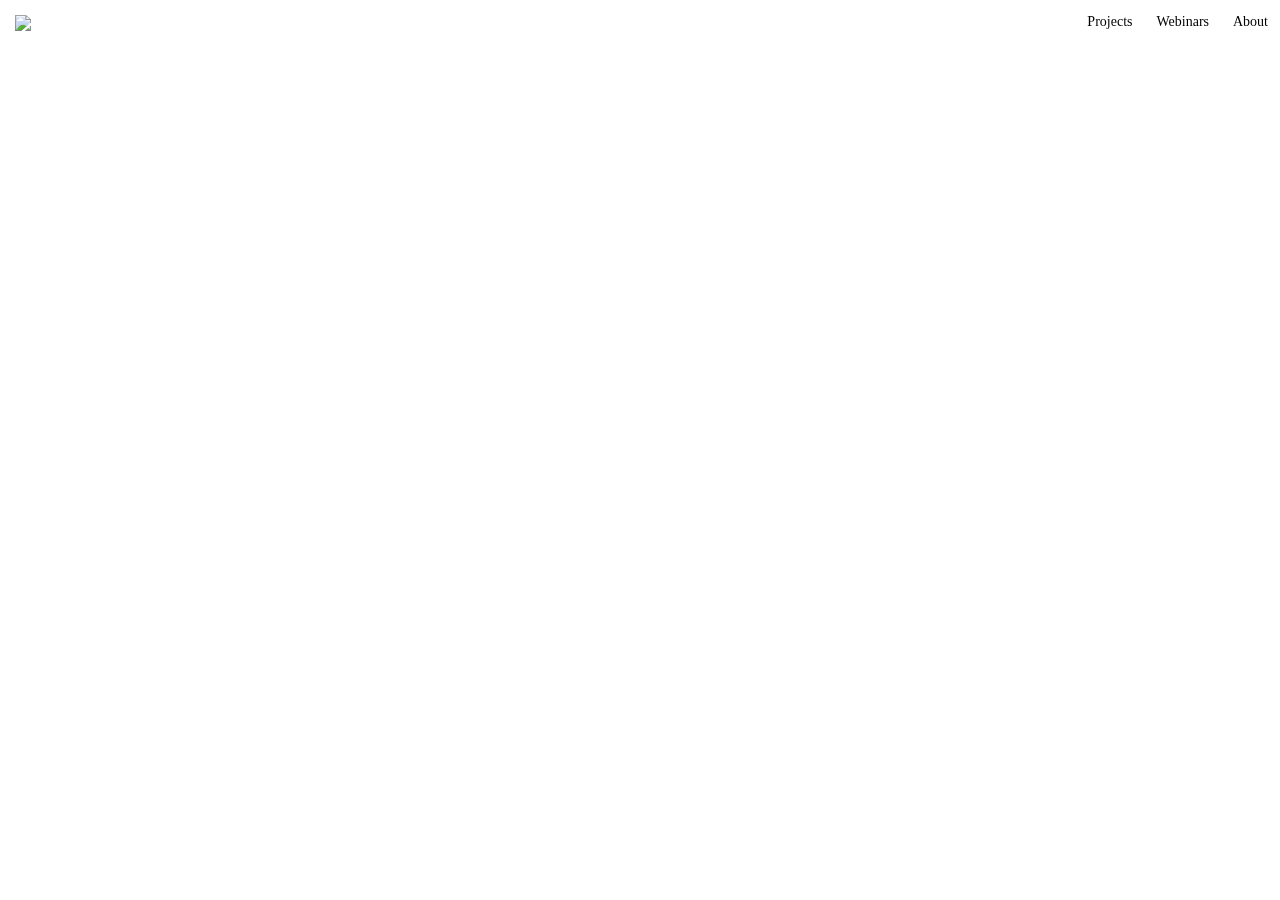
==== calc.html @ ff27acf5 "calc_update" ====
<!DOCTYPE html>
<html lang="en">

<head>
    <meta charset="utf-8">

    <meta http-equiv="x-ua-compatible" content="ie=edge">

    <title>Greenery in your City</title>

    <meta name="viewport" content="width=device-width, initial-scale=1.0">

    <link rel="stylesheet" href="assets/calc_style.css">
    <script src="https://cdnjs.cloudflare.com/ajax/libs/p5.js/1.1.9/p5.js"></script>



</head>

<body>

    <div class="header">

        <div class="header-description">
            <div class="header-links">
                <a href="#projects">Projects</a>
                <a href="#exhibition">Webinars</a>
                <a href="#about">About</a>
            </div>
            <div class="header-logo">
                <img src="assets/ergon-logo.png" width="60px">
           
            </div>
        </div>
        
        
<!--  top layer      -->
        
  
    </div>
<div class="project-section" id="projects">
    <script src="sketch.js"></script>
    </div>
</body>

</html>
---- assets/calc_style.css ----
@font-face {
font-family: 'InterBold';
src: url("Inter-Bold.ttf") format("truetype");
}

@font-face {
font-family: 'InterMed';
src: url("Inter-Medium.ttf") format("truetype");
}

@font-face {
font-family: 'InterReg';
src: url("Inter-Regular.ttf") format("truetype");
}

@font-face {
font-family: 'InterLight';
src: url("Inter-Light.ttf") format("truetype");
}

@font-face {
font-family: 'InterThin';
src: url("Inter-Thin.ttf") format("truetype");
}

:root {
	--w: 80%;
	--body: 16px/24px InterLight;
	--bodysp: 18px/28px InterMed;
	--header: 16px/24px InterMed;
	--caption: 14px/16px InterLight;
	--slidew: 400px;
}


@media only screen and (max-width: 1024px) {
	:root {
		--w: 95%;
	}
	
	.header .bodycopy {
		font: 28px/40px InterMed;
	}
	
	.header-links {
		display: none;
	}
	.intro {
		margin: 0px 0 100px;
	}
	
	.intro .intro-grid {
		display: block;
	}
		
	.intro-grid .para {
		margin-bottom: 100px;
        
    
    }
	
	.map {
		margin: 100px 0;
	}
	
	.map .map-grid {
		display: block;	
	}
	
	.map .map-embed {
		height: 400px;
	}
	
	.map .para {
		margin-bottom: 100px;
	}
	
	.workshop .w-grid {
		display: block;
	}
	
	.w-grid .tools {
		margin-bottom: 100px;
	}
	
	.project-grid .project {
		display: block;
	}
	.project .para {
		margin-bottom: 50px;
	}
	.exhibition .exhibition-grid {
		display: block;
	}
	.exhibition-grid .para {
		margin-bottom: 50px;
	}
	.about .about-grid {
		display: block;
	}
	.about-grid .para {
		margin-bottom: 50px;
	}
}

@media only screen and (max-width: 1280px) {
	:root {
		--w: 90%;
		--body: 14px/20px InterLight;
		--bodysp: 16px/24px InterMed;
		--caption: 12px/15px InterLight
	}
	
	.intro {
		margin: 0px 0 100px;
	}
	
	.intro .intro-grid {
		grid-template-columns: repeat(2, 1fr);
		grid-column-gap: 10%;
		grid-row-gap: 30%;
	}
	
	.map {
		margin: 100px 0;
	}
	
	.map .map-grid {
		grid-template-columns: repeat(2, 1fr);
		grid-column-gap: 3%;
		grid-row-gap: 10%;
	}
	
	.workshop {
		margin: 100px 0;
		display: block;
	}
	.exhibition .exhibition-grid {
		grid-template-columns: repeat(2, 1fr);
		grid-column-gap: 3%;
		grid-row-gap: 10%;
	}
	.exhibition .yt-video {
	height: 400px;
	}
	.about {
		margin: 100px 0 50px;
	}
}

html, body {
	/*height: 100%;*/
	margin: 0;
}

.x0, .y0, .z0 {
	display: inline;
}

.x1, .y1, .z1 {
	display: inline;
	text-decoration: underline;
}

.header {
/*    position: fixed;*/
    width: 100%;
	margin-left: auto;
	margin-right: auto;

	overflow: hidden;
    color: black;
}

.bodycopy {
	/*transition: transform 0.9s cubic-bezier(.50, .08, 0, .99);*/
	text-align: center;
	position: absolute;
	top: 50%;
	left: 50%;
	width: 60%;
	transform: translate(-50%, -50%);
	font: 35px/50px InterMed;
}

.header-description {
    position: fixed;
	width: 100%;

}

.header-logo {
    margin: 15px;
  float: left;
}


.header-description h2 {
    font-family: InterReg;
	font-size: 18px;
    
	/*margin: 0px;*/
}

.header-links {
	float: right;
}

.header-description a {
	float: left;
	color: black;
	text-align: center;
	text-decoration: none;
	font: var(--body);
	padding: 12px;
}

.header-description a:hover {
	text-decoration: underline;
}

.header-description span {
	font: 16px/20px InterReg;
}


/*ABOUT SECTION*/

.intro {
	width: var(--w);
	margin-left: auto;
	margin-right: auto;
}

.intro-grid {
	display: grid;
	grid-template-columns: repeat(3, 1fr);
	grid-column-gap: 3%;
	height: 100%;
}

.para p {
	font: var(--body);
    font-size: 10pt;
}

.para pp {
	font: var(--body);
    font-size: 10pt;
    margin-right: 100px;
}

.para p span {
	font: var(--bodysp);
}

.slide-image {
margin-left: 200px;
	grid-column-start: 2;
	grid-column-end: 3;
    float: right;
}

.image-center {
    margin: 30px;
    
    
}

.caption {
	font: var(--caption);
	float: right;
}

.intro .para {
	grid-column-start: 1;
	grid-column-end: 2;
}

.intro .slide-image {
	width: 130%;
}

.para a {
	text-decoration: underline;
	color: black;
}

.para a:hover {
	text-decoration: underline;
	background: black;
	color: white;
}


/*MAP SECTION*/

.map {
	width: var(--w);
	margin: 200px 0;
	margin-left: auto;
	margin-right: auto;
}

.map-grid {
	display: grid;
	grid-template-columns: repeat(3, 1fr);
	grid-column-gap: 6%;
	height: 100%;
}

.map-embed {
	width: 100%;
	grid-column-start: 2;
	grid-column-end: 4;
}


/*WORKSHOP SECTION*/


.workshop {
	width: var(--w);
	margin: 200px 0;
	margin-left: auto;
	margin-right: auto;
	}
	
	.w-grid {
	width: 100%;
	display: grid;
	grid-template-columns: repeat(2, 1fr);
	grid-column-gap: 15%;
}


.workshop-grid {
	margin-top: 50px;
	display: grid;
	grid-template-columns: repeat(2, 1fr);
	grid-column-gap: 3%;
	grid-row-gap: 10%;
	width: 100%;
	height: 100%;
}

.tools p span {
	font: var(--bodysp));
}

.workshop p span {
	font: var(--bodysp);
}

.workshop h2 {
	font: 16px/40px InterBold;
	margin: 0;
	padding: 0;
}

.workshop p {
	font: var(--body);
	margin: 0;
}


/*EMOJI*/
.workshop h2 span {
	font: 30px/40px InterReg;
	margin: 0;
	padding: 0;
}

/*PROJECT SECTION*/

.project-section {
	margin: 200px 0;
	width: var(--w);
	margin-left: auto;
	margin-right: auto;
}


.project-section h2 {
	margin-top: 0px;
	font: var(--bodysp);
}


.project {
	display: grid;
	grid-template-columns: repeat(2, 1fr);
	grid-column-gap: 3%;
	margin-bottom: 100px;
}

.project .slides {
	width: 100%;
	height: 100%;
}

/*EXHIBTION*/
.exhibition {
	margin: 200px 0;
	width: var(--w);
	margin-left: auto;
	margin-right: auto;
}
.exhibition-grid {
	display: grid;
	grid-template-columns: repeat(3, 1fr);
	grid-column-gap: 3%;
}
.exhibition-grid .para {
	grid-column-start: 1;
	grid-column-end: 2;
}
.exhibition-grid .yt-video {
		grid-column-start: 1;
	grid-column-end: 5;
}
.yt-video {
	height: 500px;
}

.exhibition p  {
	font: var(--body);
}
.exhibition a {
	color: black;
}

.exhibition p span {
	font: var(--bodysp);
}

.final-presentation {
	/*height: 570px;*/
	grid-column-start: 1;
	grid-column-end: 4;
}


/*ABOUT SECTION*/
.about {
	margin: 150px auto 100px;
	width: var(--w);
}
.about p span {
	font: var(--bodysp);
}
.about-grid {
	display: grid;
	grid-template-columns: repeat(3, 1fr);
	grid-column-gap: 3%;
}




canvas {
  display: block;
}
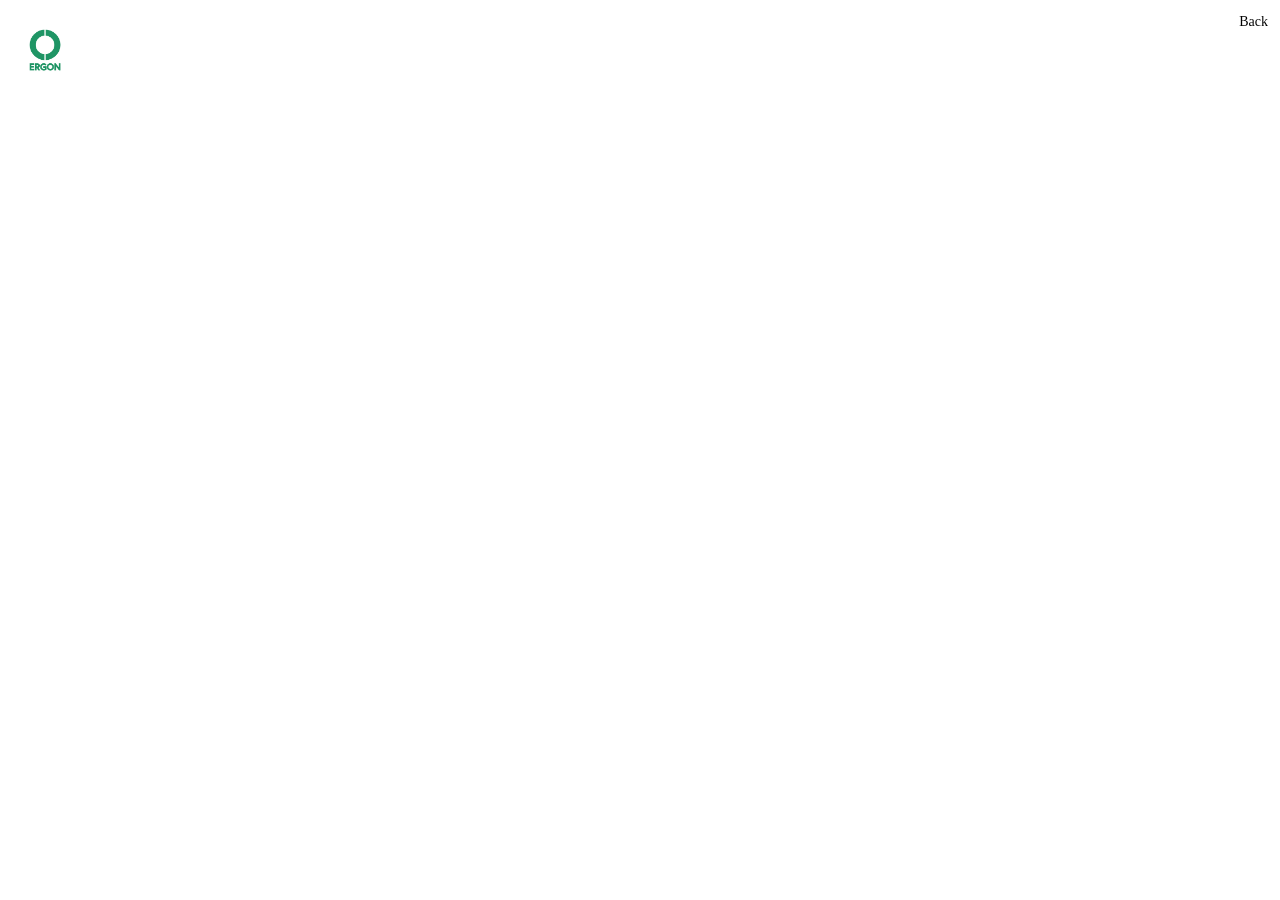
==== commit 81a71850: "Updated" ====
--- a/calc.html
+++ b/calc.html
@@ -23,12 +23,11 @@
 
         <div class="header-description">
             <div class="header-links">
-                <a href="#projects">Projects</a>
-                <a href="#exhibition">Webinars</a>
-                <a href="#about">About</a>
+
+                <a href="index.html">Back</a>
             </div>
             <div class="header-logo">
-                <img src="assets/ergon-logo.png" width="60px">
+                <img src="assets/ergon-logo.jpg" width="60px">
            
             </div>
         </div>
